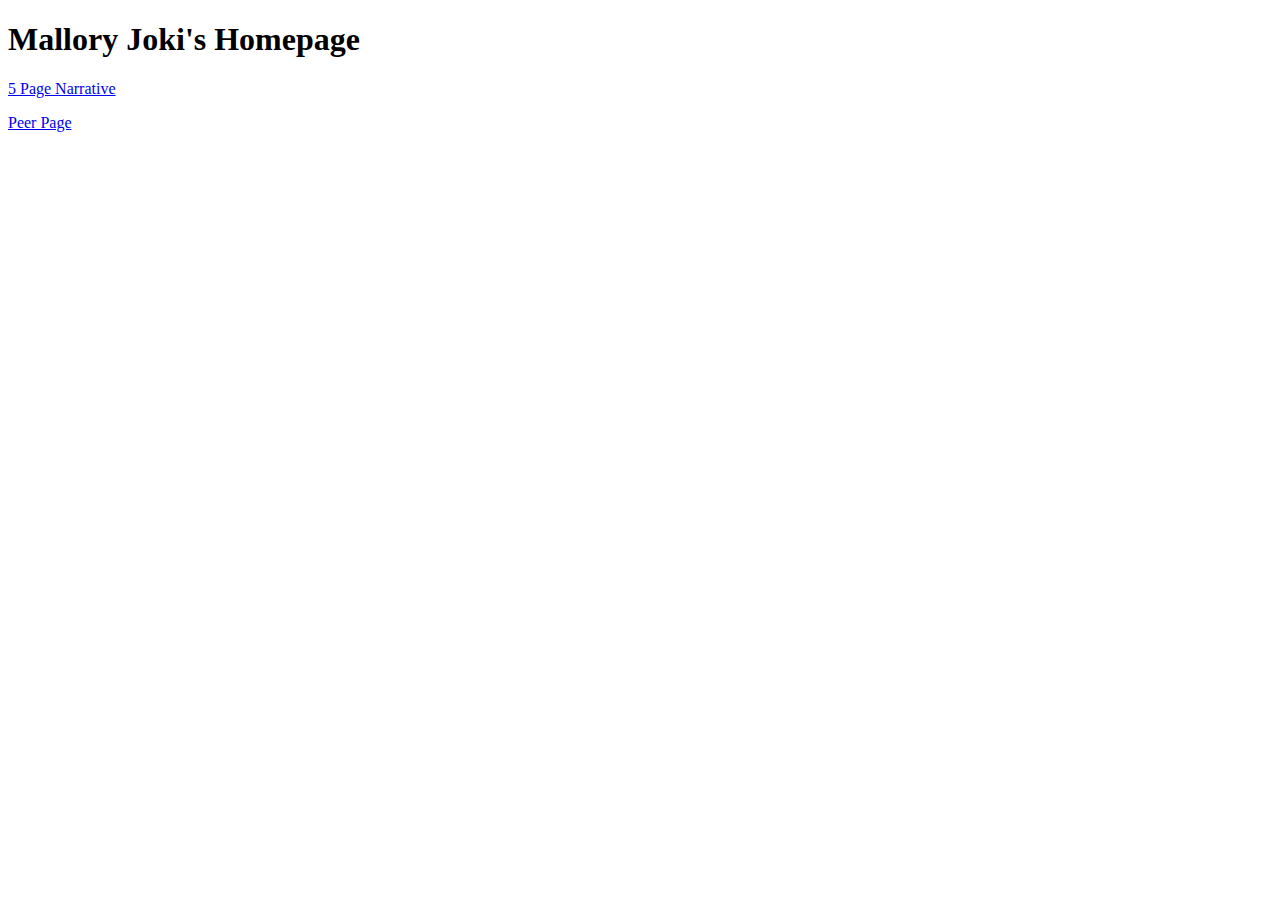
==== index.html @ b0dd14e4 "Edited homepage" ====
<!DOCTYPE html>
<html lang="en">
<head>
    <meta charset="UTF-8">
    <meta http-equiv="X-UA-Compatible" content="IE=edge">
    <meta name="viewport" content="width=device-width, initial-scale=1.0">
    <title>Mallory Joki's Homepage</title>
</head>
<body>
    <h1>Mallory Joki's Homepage</h1>
    <p><a href="5 page narrative/"> 5 Page Narrative</a></p>
    <p><a href="Peer Page/">Peer Page</a></p>
</body>
</html>
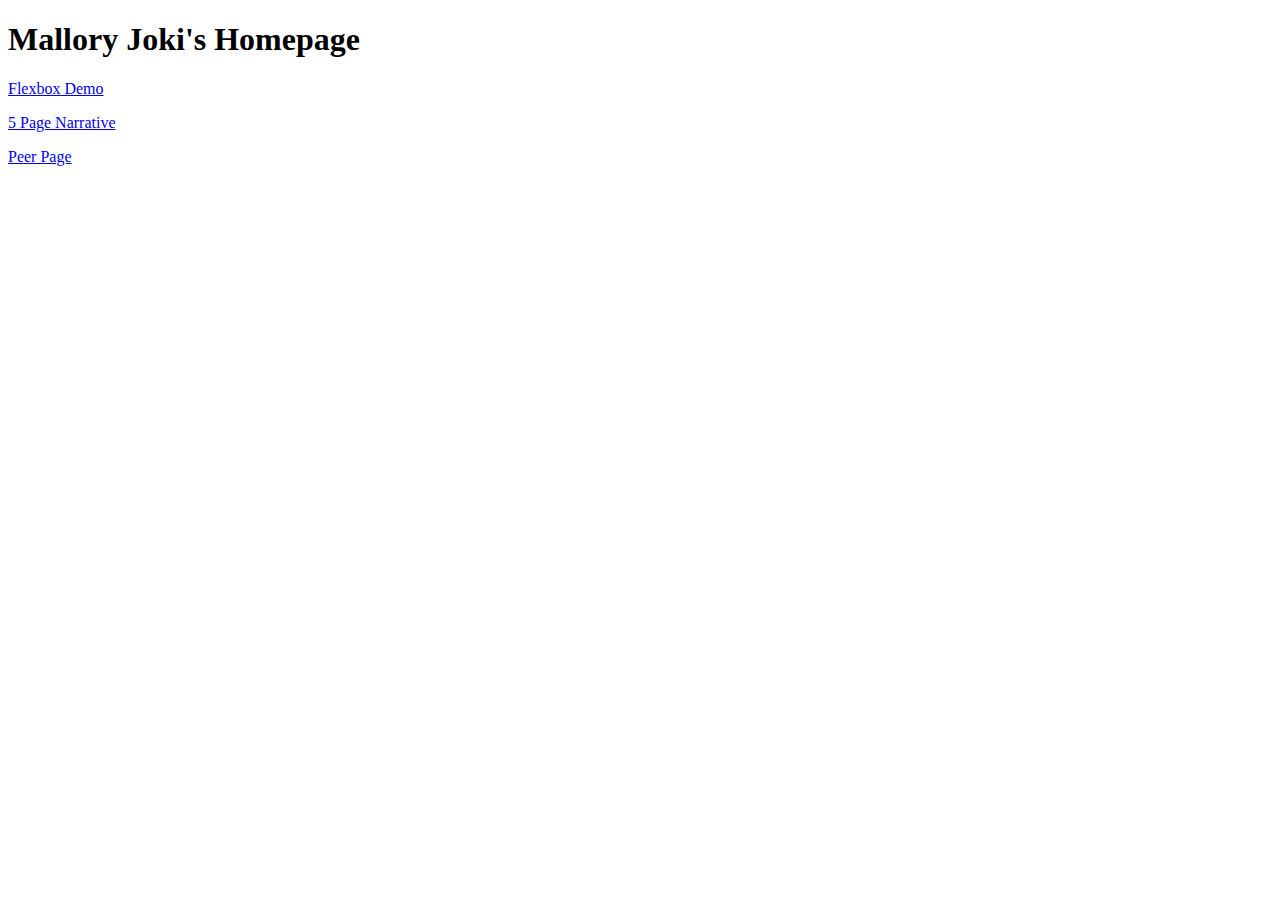
==== commit 851da3f3: "flexbox practice" ====
--- a/index.html
+++ b/index.html
@@ -8,7 +8,8 @@
 </head>
 <body>
     <h1>Mallory Joki's Homepage</h1>
+    <p><a href="flexbox demo/">Flexbox Demo</a></p>
     <p><a href="5 page narrative/"> 5 Page Narrative</a></p>
-    <p><a href="Peer Page/">Peer Page</a></p>
+    <p><a href="peer page/">Peer Page</a></p>
 </body>
-</html>+</html>
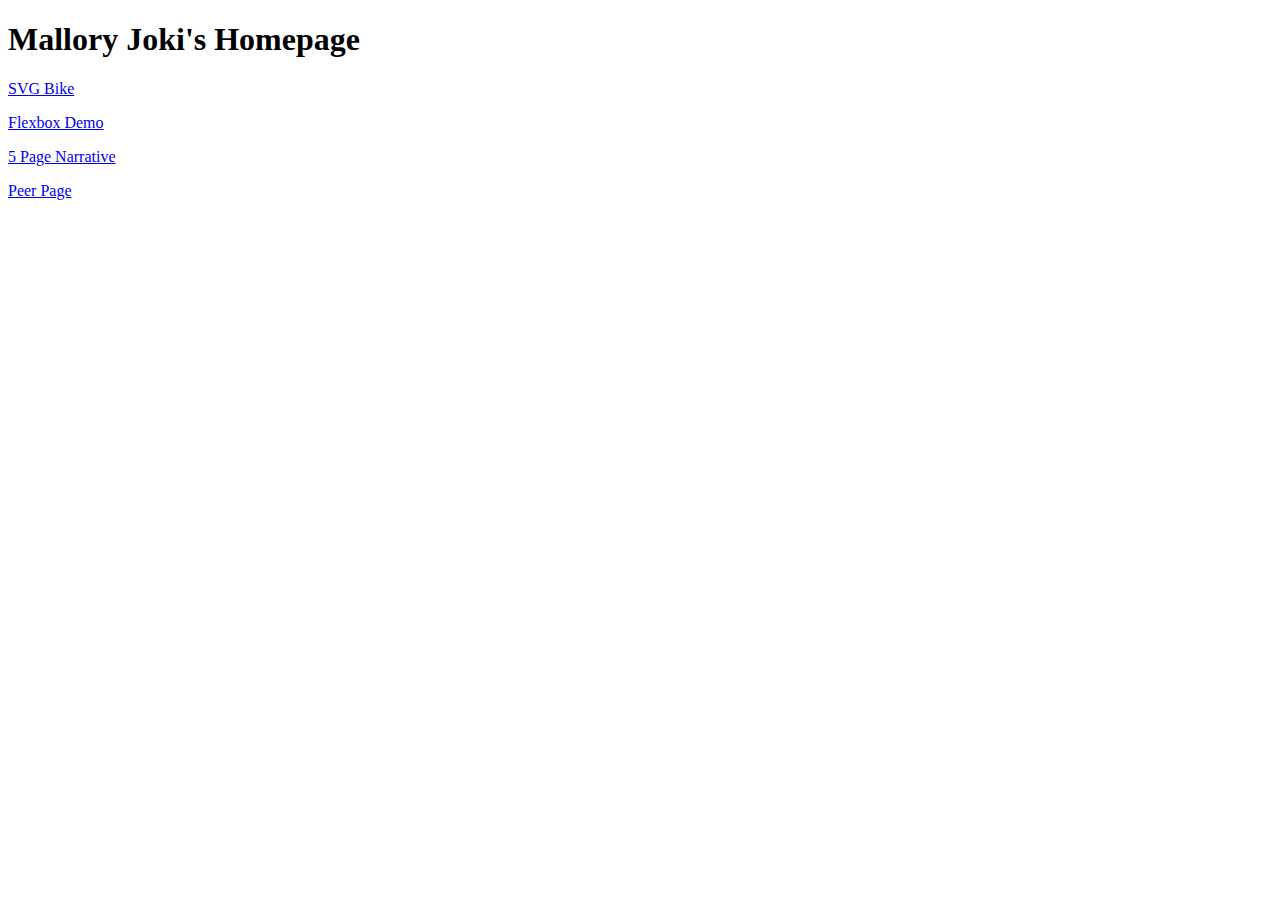
==== commit 79bf9fa8: "p1 start - Svg bike" ====
--- a/index.html
+++ b/index.html
@@ -8,8 +8,9 @@
 </head>
 <body>
     <h1>Mallory Joki's Homepage</h1>
+    <p><a href="svg-bike/">SVG Bike</a></p>
     <p><a href="flexbox demo/">Flexbox Demo</a></p>
     <p><a href="5 page narrative/"> 5 Page Narrative</a></p>
-    <p><a href="peer page/">Peer Page</a></p>
+    <p><a href="peer-page/">Peer Page</a></p>
 </body>
 </html>
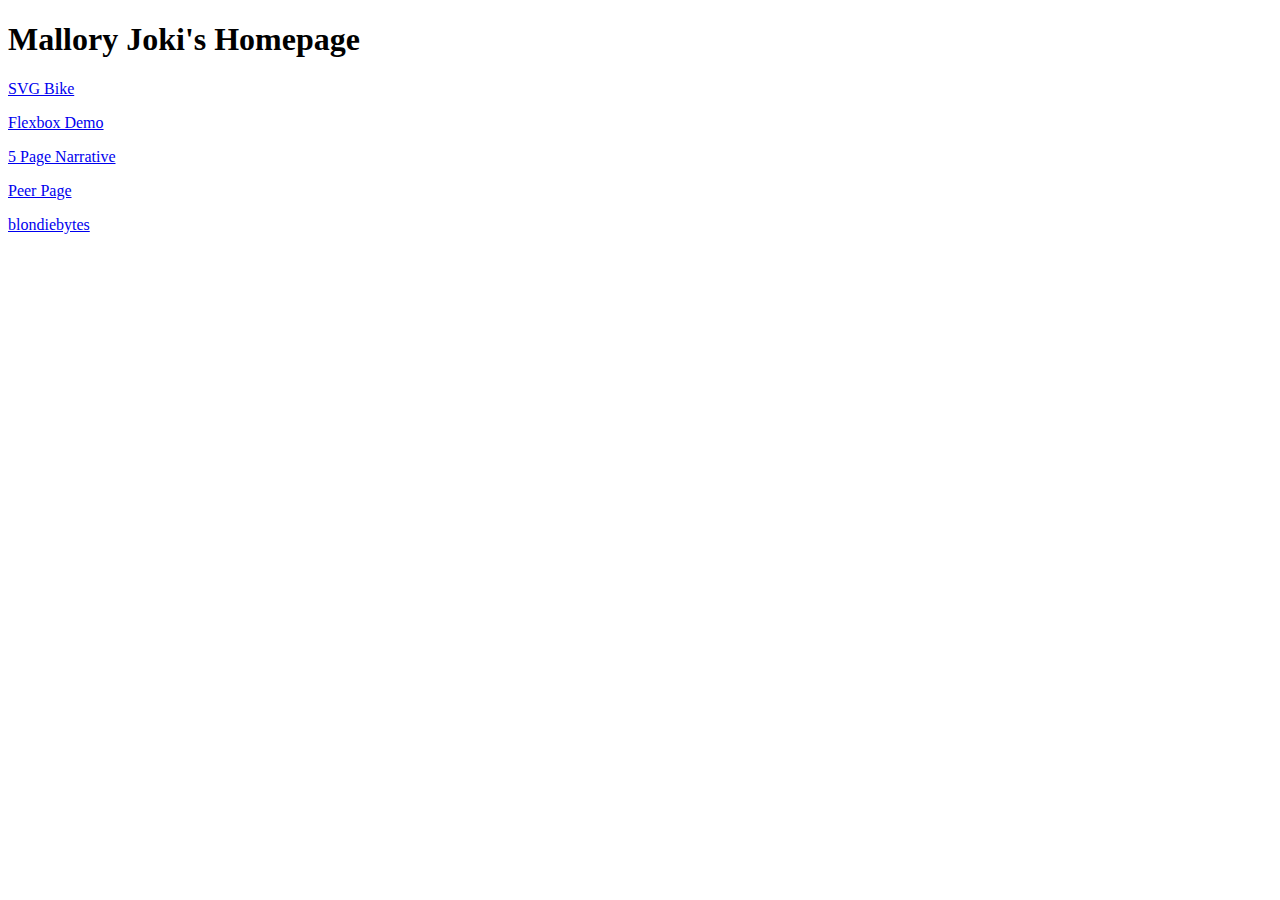
==== commit e09313b6: "blondie update" ====
--- a/index.html
+++ b/index.html
@@ -12,5 +12,6 @@
     <p><a href="flexbox demo/">Flexbox Demo</a></p>
     <p><a href="5 page narrative/"> 5 Page Narrative</a></p>
     <p><a href="peer-page/">Peer Page</a></p>
+    <p><a href="blondiebytes/">blondiebytes</a></p>
 </body>
 </html>
